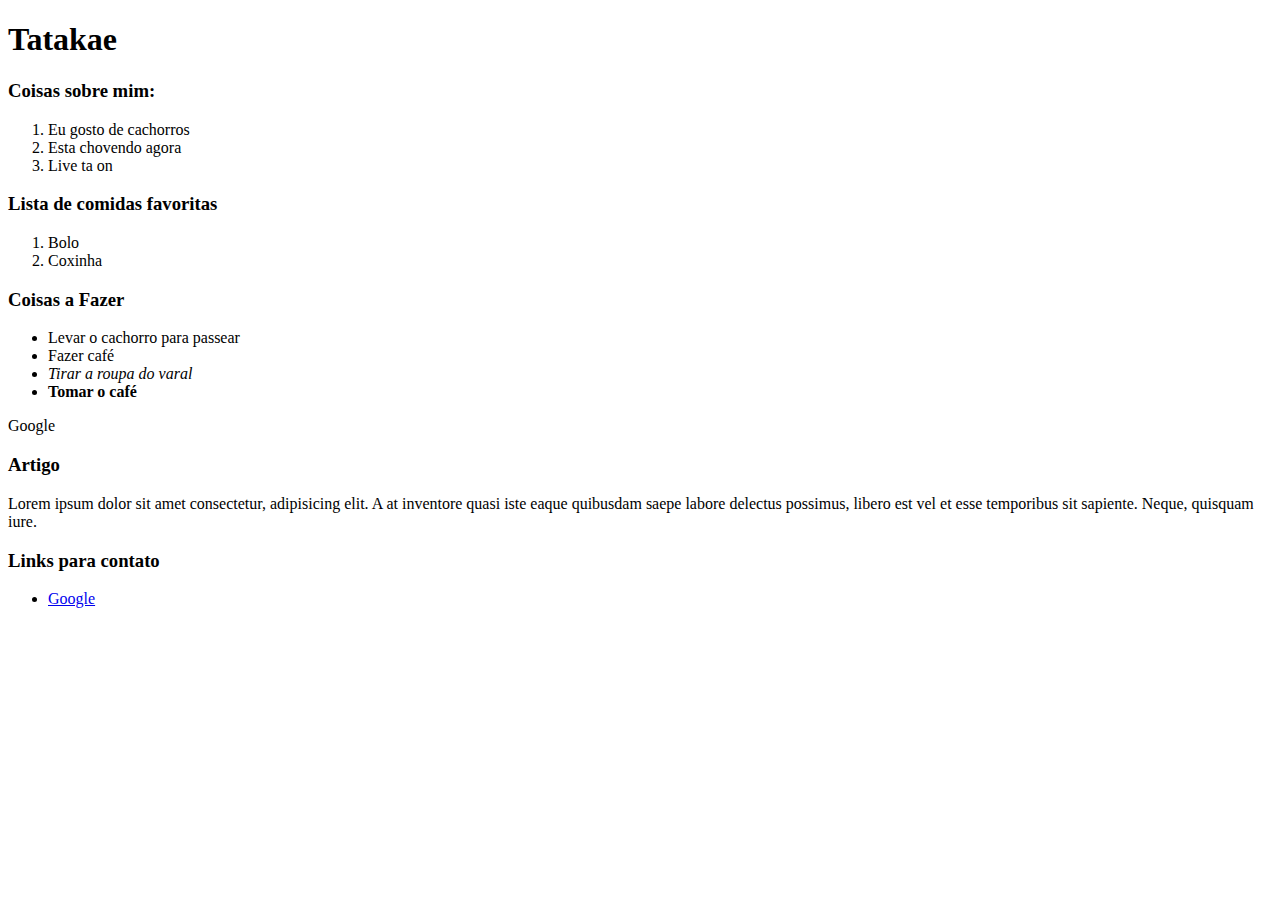
==== aula_html.html @ 6fdf46e1 "feat: html basico" ====
<!DOCTYPE html>
<html lang="en">

<head>
    <meta charset="UTF-8" />
    <meta http-equiv="X-UA-Compatible" content="IE=edge" />
    <meta name="viewport" content="width=device-width, initial-scale=1.0" />
    <title>Teste</title>
</head>

<body>
    <header>
        <h1>Tatakae</h1>
    </header>

    <main>
        <section>
            <h3>Coisas sobre mim:</h3>
            <ol>
                <li>Eu gosto de cachorros</li>
                <li>Esta chovendo agora</li>
                <li>Live ta on</li>
            </ol>
        </section>

        <section>
            <h3>Lista de comidas favoritas</h3>
            <ol>
                <li>Bolo</li>
                <li>Coxinha</li>
            </ol>
        </section>
        <section>
            <h3>Coisas a Fazer</h3>
            <ul>
                <li>Levar o cachorro para passear</li>
                <li>Fazer café</li>
                <li><em>Tirar a roupa do varal</em></li>
                <li><strong>Tomar o café</strong></li>
            </ul>

            Google</a>
        </section>
    </main>
    <article>
        <h3>Artigo</h3>
        <p>Lorem ipsum dolor sit amet consectetur, adipisicing elit. A at inventore quasi iste eaque quibusdam saepe labore delectus possimus, libero est vel et esse temporibus sit sapiente. Neque, quisquam iure.</p>
    </article>
    <footer>
        <h3>Links para contato</h3>
        <ul>
            <li>
                <a href="https://www.google.com/webhp?hl=en&sa=X&ved=0ahUKEwiqsMawmOn1AhUhGbkGHQnGCzMQPAgI" target="_blank"> Google</a>
            </li>
        </ul>
    </footer>
</body>

</html>
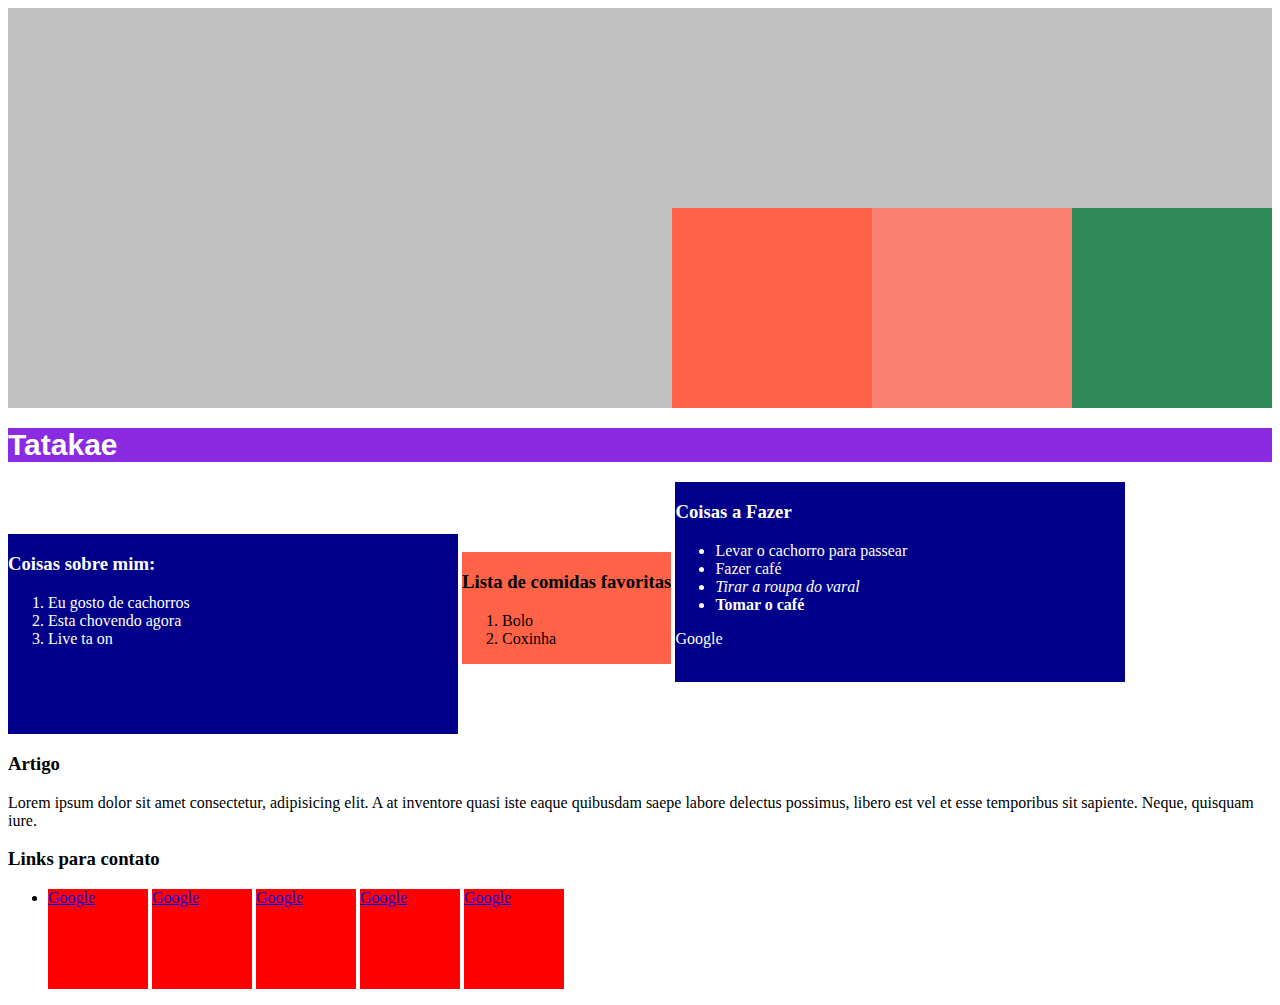
==== commit 0a647be9: "adicionando aula css" ====
--- a/aula_html.html
+++ b/aula_html.html
@@ -6,15 +6,24 @@
     <meta http-equiv="X-UA-Compatible" content="IE=edge" />
     <meta name="viewport" content="width=device-width, initial-scale=1.0" />
     <title>Teste</title>
+
+    <link rel="stylesheet" type="text/css" href="aula_css.css">
 </head>
 
 <body>
+
+    <div class="exemploFlexbox">
+        <div class="exemplo1"></div>
+        <div class="exemplo2"></div>
+        <div class="exemplo3"></div>
+    </div>
+
     <header>
         <h1>Tatakae</h1>
     </header>
 
     <main>
-        <section>
+        <section class="secaoSobreMim">
             <h3>Coisas sobre mim:</h3>
             <ol>
                 <li>Eu gosto de cachorros</li>
@@ -23,14 +32,14 @@
             </ol>
         </section>
 
-        <section>
+        <section id="secaoListaComidas">
             <h3>Lista de comidas favoritas</h3>
             <ol>
                 <li>Bolo</li>
                 <li>Coxinha</li>
             </ol>
         </section>
-        <section>
+        <section class="secaoSobreMim">
             <h3>Coisas a Fazer</h3>
             <ul>
                 <li>Levar o cachorro para passear</li>
@@ -51,6 +60,10 @@
         <ul>
             <li>
                 <a href="https://www.google.com/webhp?hl=en&sa=X&ved=0ahUKEwiqsMawmOn1AhUhGbkGHQnGCzMQPAgI" target="_blank"> Google</a>
+                <a href="https://www.google.com/webhp?hl=en&sa=X&ved=0ahUKEwiqsMawmOn1AhUhGbkGHQnGCzMQPAgI" target="_blank"> Google</a>
+                <a href="https://www.google.com/webhp?hl=en&sa=X&ved=0ahUKEwiqsMawmOn1AhUhGbkGHQnGCzMQPAgI" target="_blank"> Google</a>
+                <a href="https://www.google.com/webhp?hl=en&sa=X&ved=0ahUKEwiqsMawmOn1AhUhGbkGHQnGCzMQPAgI" target="_blank"> Google</a>
+                <a href="https://www.google.com/webhp?hl=en&sa=X&ved=0ahUKEwiqsMawmOn1AhUhGbkGHQnGCzMQPAgI" target="_blank"> Google</a>
             </li>
         </ul>
     </footer>
--- a/aula_css.css
+++ b/aula_css.css
@@ -0,0 +1,92 @@
+/* CSS => Cascading StyleSheet(Folha de estilo em cascata) */
+
+/* Anatomia de uma regra CSS
+
+seletor {
+    propriedade: valor da propriedade; => declaração CSS
+    cor de fundo: vermelho; => declaração CSS
+} => regra CSS
+
+*/
+
+/*
+tipos de seletores
+
+1. Seletor por nome de tag/nome de elemento
+*/
+
+header {
+    background-color: blueviolet;
+}
+
+h1 {
+    color: white;
+}
+
+/* Seletor por classe */
+
+section {
+    background-color: cadetblue;
+}
+
+.secaoSobreMim {
+    background-color: darkblue;
+    color: white;
+}
+
+/* Seletor por ID */
+
+#secaoListaComidas {
+    background-color: tomato;
+}
+
+/* font: font-size => tamanho da fonte */
+/* font: font-family => familia da fonte */
+
+h1 {
+    font-size: 30px;
+    font-family: Arial;
+}
+
+/* Dimensionamento => largura e altura */
+
+.secaoSobreMim {
+    width: 450px;
+    height: 200px;
+}
+
+/* Posicionamento */
+
+a {
+    background-color: red;
+    width: 100px;
+    height: 100px;
+    display: inline-block;
+}
+
+section {
+    display: inline-block;
+}
+
+/* Flexbox */
+.exemploFlexbox{
+    display: flex;
+    height: 400px;
+    background-color: silver;
+    justify-content: flex-end;
+    align-items: flex-end;
+}
+.exemploFlexbox div{
+    width: 200px;
+    height: 200px;
+}
+
+.exemplo1{
+    background-color: tomato;
+}
+.exemplo2{
+    background-color: salmon;
+}
+.exemplo3{
+    background-color: seagreen;
+}
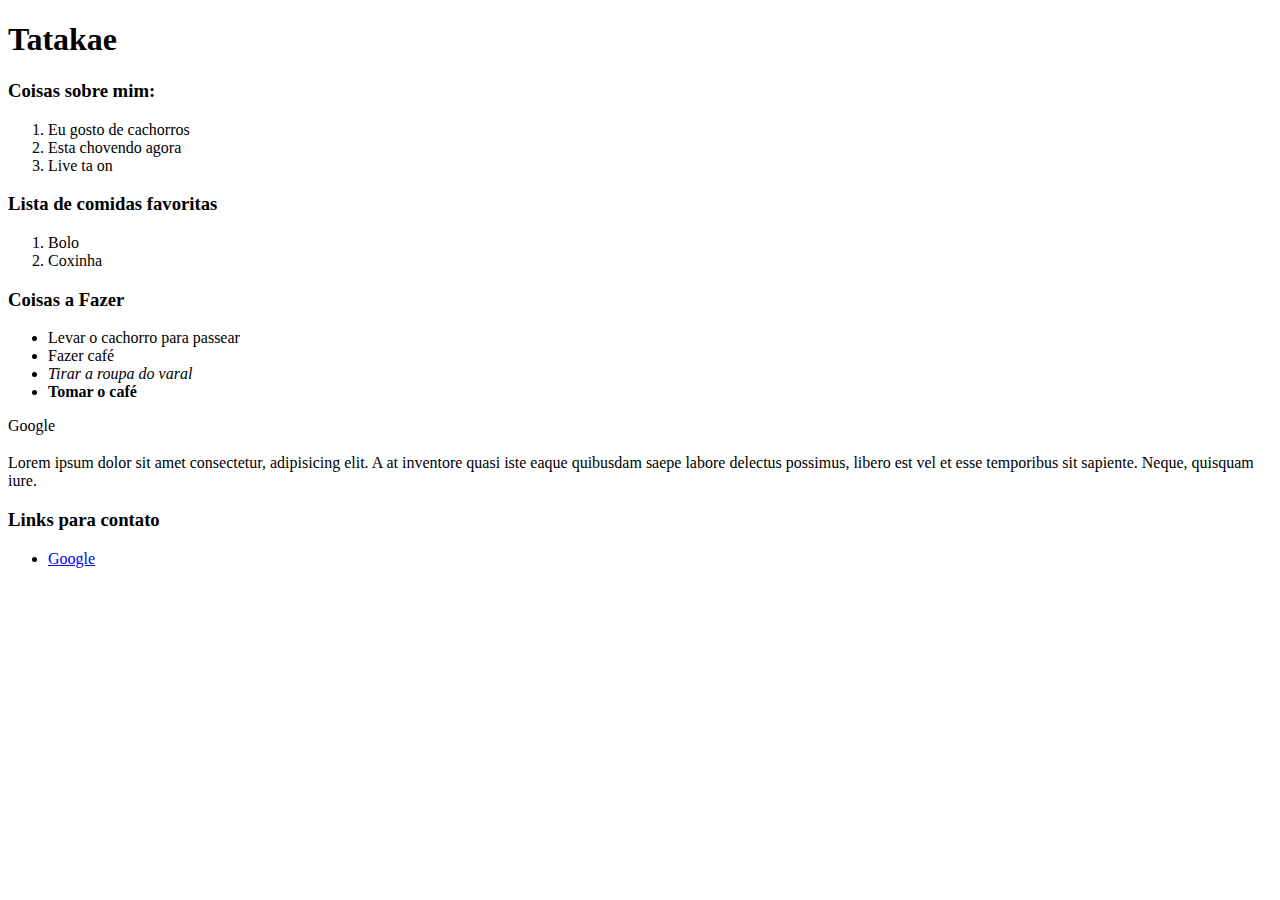
==== commit 7081b08c: "feat: add link" ====
--- a/aula_html.html
+++ b/aula_html.html
@@ -6,24 +6,15 @@
     <meta http-equiv="X-UA-Compatible" content="IE=edge" />
     <meta name="viewport" content="width=device-width, initial-scale=1.0" />
     <title>Teste</title>
-
-    <link rel="stylesheet" type="text/css" href="aula_css.css">
 </head>
 
 <body>
-
-    <div class="exemploFlexbox">
-        <div class="exemplo1"></div>
-        <div class="exemplo2"></div>
-        <div class="exemplo3"></div>
-    </div>
-
     <header>
         <h1>Tatakae</h1>
     </header>
 
     <main>
-        <section class="secaoSobreMim">
+        <section>
             <h3>Coisas sobre mim:</h3>
             <ol>
                 <li>Eu gosto de cachorros</li>
@@ -32,14 +23,14 @@
             </ol>
         </section>
 
-        <section id="secaoListaComidas">
+        <section>
             <h3>Lista de comidas favoritas</h3>
             <ol>
                 <li>Bolo</li>
                 <li>Coxinha</li>
             </ol>
         </section>
-        <section class="secaoSobreMim">
+        <section>
             <h3>Coisas a Fazer</h3>
             <ul>
                 <li>Levar o cachorro para passear</li>
@@ -52,7 +43,7 @@
         </section>
     </main>
     <article>
-        <h3>Artigo</h3>
+        <h3></h3>
         <p>Lorem ipsum dolor sit amet consectetur, adipisicing elit. A at inventore quasi iste eaque quibusdam saepe labore delectus possimus, libero est vel et esse temporibus sit sapiente. Neque, quisquam iure.</p>
     </article>
     <footer>
@@ -60,10 +51,6 @@
         <ul>
             <li>
                 <a href="https://www.google.com/webhp?hl=en&sa=X&ved=0ahUKEwiqsMawmOn1AhUhGbkGHQnGCzMQPAgI" target="_blank"> Google</a>
-                <a href="https://www.google.com/webhp?hl=en&sa=X&ved=0ahUKEwiqsMawmOn1AhUhGbkGHQnGCzMQPAgI" target="_blank"> Google</a>
-                <a href="https://www.google.com/webhp?hl=en&sa=X&ved=0ahUKEwiqsMawmOn1AhUhGbkGHQnGCzMQPAgI" target="_blank"> Google</a>
-                <a href="https://www.google.com/webhp?hl=en&sa=X&ved=0ahUKEwiqsMawmOn1AhUhGbkGHQnGCzMQPAgI" target="_blank"> Google</a>
-                <a href="https://www.google.com/webhp?hl=en&sa=X&ved=0ahUKEwiqsMawmOn1AhUhGbkGHQnGCzMQPAgI" target="_blank"> Google</a>
             </li>
         </ul>
     </footer>
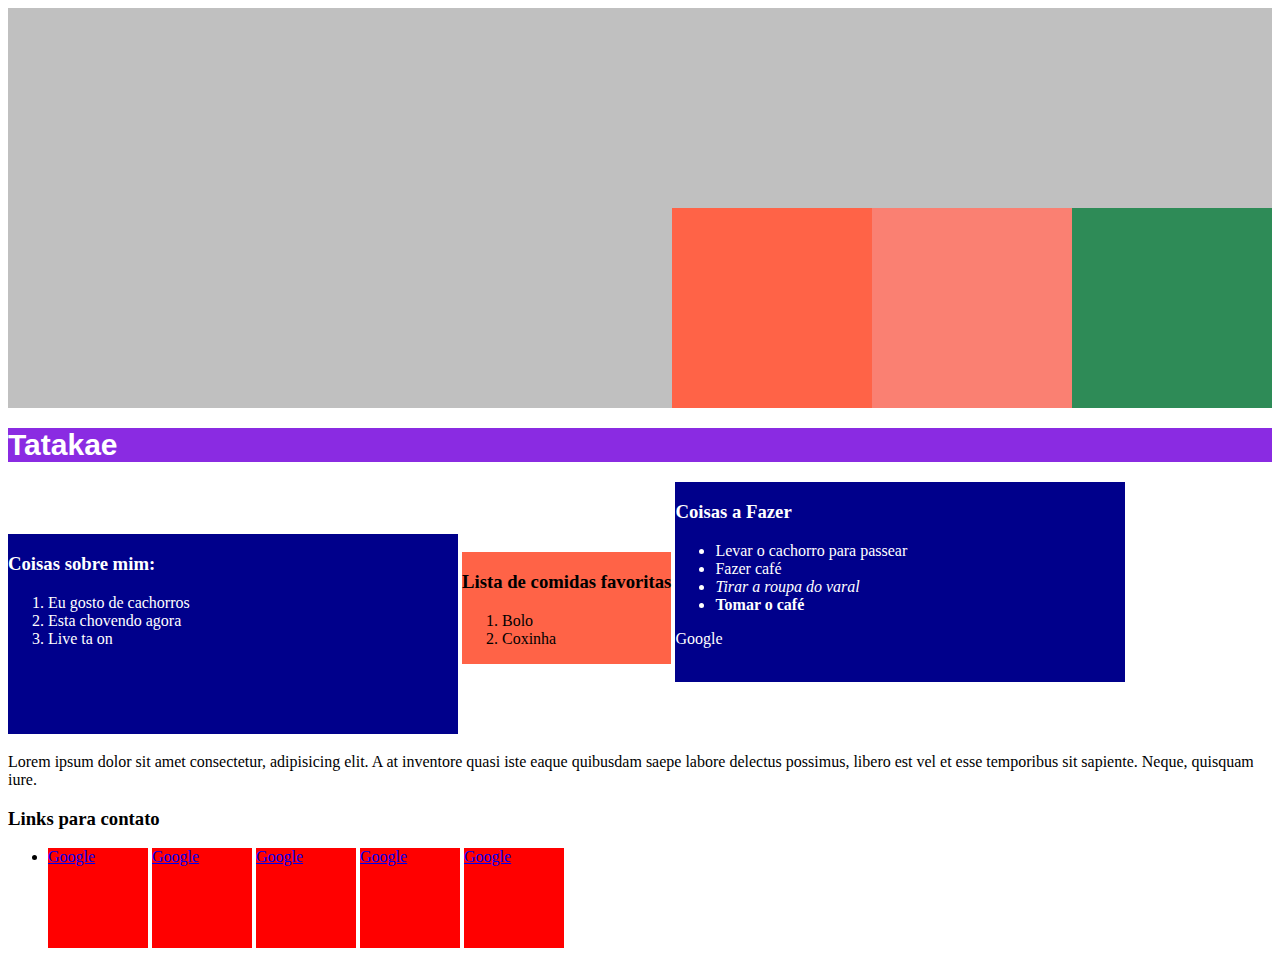
==== commit 358c51fc: "Merge branch 'main' of https://github.com/Kenzie-Academy-Brasil/lista-contatos-kenzie into main" ====
--- a/aula_html.html
+++ b/aula_html.html
@@ -6,15 +6,24 @@
     <meta http-equiv="X-UA-Compatible" content="IE=edge" />
     <meta name="viewport" content="width=device-width, initial-scale=1.0" />
     <title>Teste</title>
+
+    <link rel="stylesheet" type="text/css" href="aula_css.css">
 </head>
 
 <body>
+
+    <div class="exemploFlexbox">
+        <div class="exemplo1"></div>
+        <div class="exemplo2"></div>
+        <div class="exemplo3"></div>
+    </div>
+
     <header>
         <h1>Tatakae</h1>
     </header>
 
     <main>
-        <section>
+        <section class="secaoSobreMim">
             <h3>Coisas sobre mim:</h3>
             <ol>
                 <li>Eu gosto de cachorros</li>
@@ -23,14 +32,14 @@
             </ol>
         </section>
 
-        <section>
+        <section id="secaoListaComidas">
             <h3>Lista de comidas favoritas</h3>
             <ol>
                 <li>Bolo</li>
                 <li>Coxinha</li>
             </ol>
         </section>
-        <section>
+        <section class="secaoSobreMim">
             <h3>Coisas a Fazer</h3>
             <ul>
                 <li>Levar o cachorro para passear</li>
@@ -51,6 +60,10 @@
         <ul>
             <li>
                 <a href="https://www.google.com/webhp?hl=en&sa=X&ved=0ahUKEwiqsMawmOn1AhUhGbkGHQnGCzMQPAgI" target="_blank"> Google</a>
+                <a href="https://www.google.com/webhp?hl=en&sa=X&ved=0ahUKEwiqsMawmOn1AhUhGbkGHQnGCzMQPAgI" target="_blank"> Google</a>
+                <a href="https://www.google.com/webhp?hl=en&sa=X&ved=0ahUKEwiqsMawmOn1AhUhGbkGHQnGCzMQPAgI" target="_blank"> Google</a>
+                <a href="https://www.google.com/webhp?hl=en&sa=X&ved=0ahUKEwiqsMawmOn1AhUhGbkGHQnGCzMQPAgI" target="_blank"> Google</a>
+                <a href="https://www.google.com/webhp?hl=en&sa=X&ved=0ahUKEwiqsMawmOn1AhUhGbkGHQnGCzMQPAgI" target="_blank"> Google</a>
             </li>
         </ul>
     </footer>
--- a/aula_css.css
+++ b/aula_css.css
@@ -0,0 +1,92 @@
+/* CSS => Cascading StyleSheet(Folha de estilo em cascata) */
+
+/* Anatomia de uma regra CSS
+
+seletor {
+    propriedade: valor da propriedade; => declaração CSS
+    cor de fundo: vermelho; => declaração CSS
+} => regra CSS
+
+*/
+
+/*
+tipos de seletores
+
+1. Seletor por nome de tag/nome de elemento
+*/
+
+header {
+    background-color: blueviolet;
+}
+
+h1 {
+    color: white;
+}
+
+/* Seletor por classe */
+
+section {
+    background-color: cadetblue;
+}
+
+.secaoSobreMim {
+    background-color: darkblue;
+    color: white;
+}
+
+/* Seletor por ID */
+
+#secaoListaComidas {
+    background-color: tomato;
+}
+
+/* font: font-size => tamanho da fonte */
+/* font: font-family => familia da fonte */
+
+h1 {
+    font-size: 30px;
+    font-family: Arial;
+}
+
+/* Dimensionamento => largura e altura */
+
+.secaoSobreMim {
+    width: 450px;
+    height: 200px;
+}
+
+/* Posicionamento */
+
+a {
+    background-color: red;
+    width: 100px;
+    height: 100px;
+    display: inline-block;
+}
+
+section {
+    display: inline-block;
+}
+
+/* Flexbox */
+.exemploFlexbox{
+    display: flex;
+    height: 400px;
+    background-color: silver;
+    justify-content: flex-end;
+    align-items: flex-end;
+}
+.exemploFlexbox div{
+    width: 200px;
+    height: 200px;
+}
+
+.exemplo1{
+    background-color: tomato;
+}
+.exemplo2{
+    background-color: salmon;
+}
+.exemplo3{
+    background-color: seagreen;
+}
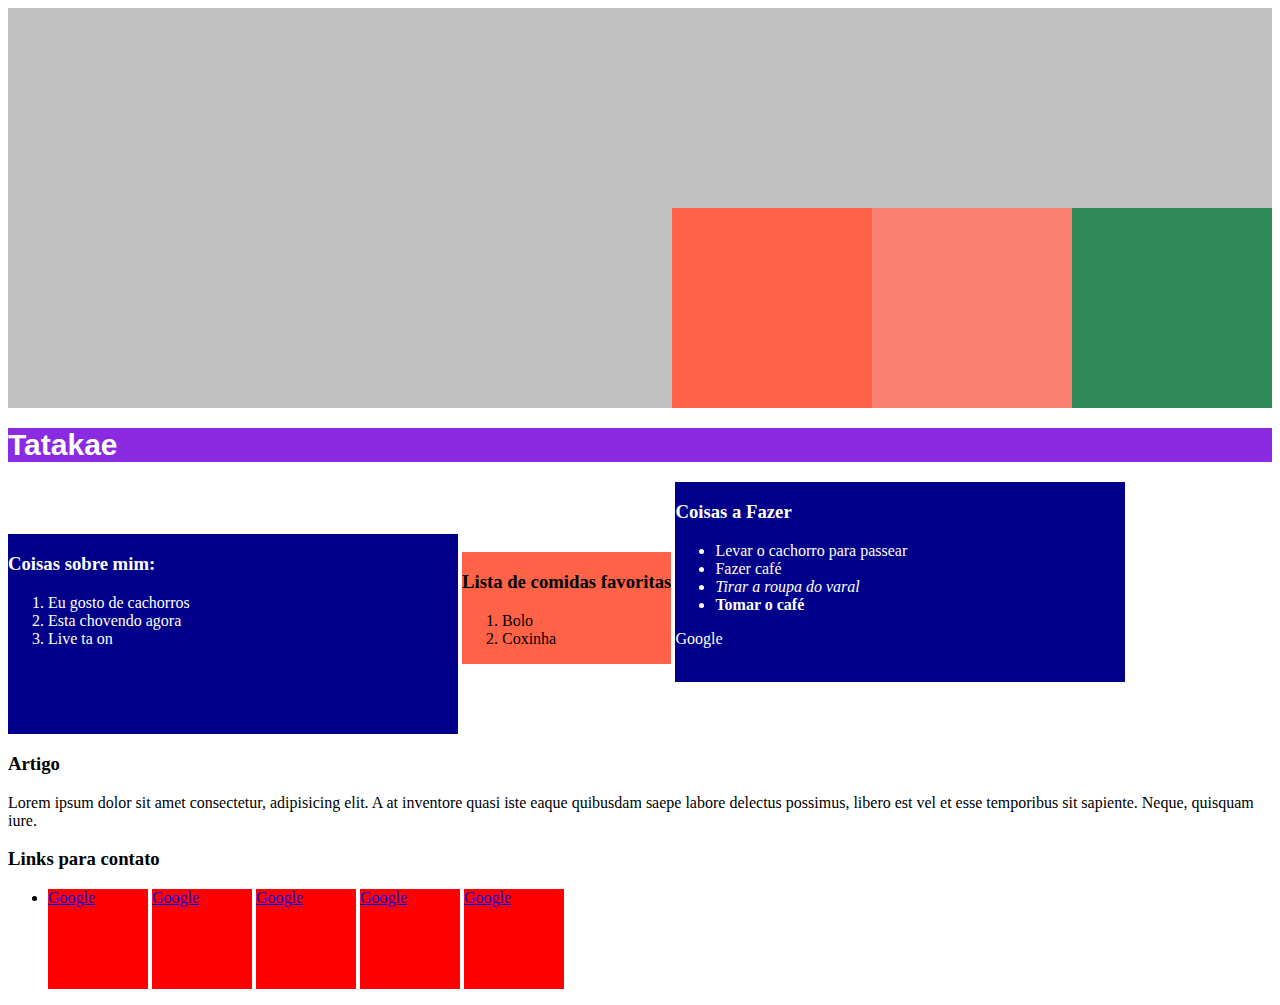
==== commit 39e93646: "primeira parte aula js" ====
--- a/aula_html.html
+++ b/aula_html.html
@@ -52,7 +52,7 @@
         </section>
     </main>
     <article>
-        <h3></h3>
+        <h3>Artigo</h3>
         <p>Lorem ipsum dolor sit amet consectetur, adipisicing elit. A at inventore quasi iste eaque quibusdam saepe labore delectus possimus, libero est vel et esse temporibus sit sapiente. Neque, quisquam iure.</p>
     </article>
     <footer>
@@ -67,6 +67,8 @@
             </li>
         </ul>
     </footer>
+
+    <script src="./aula_javascript.js"></script>
 </body>
 
 </html>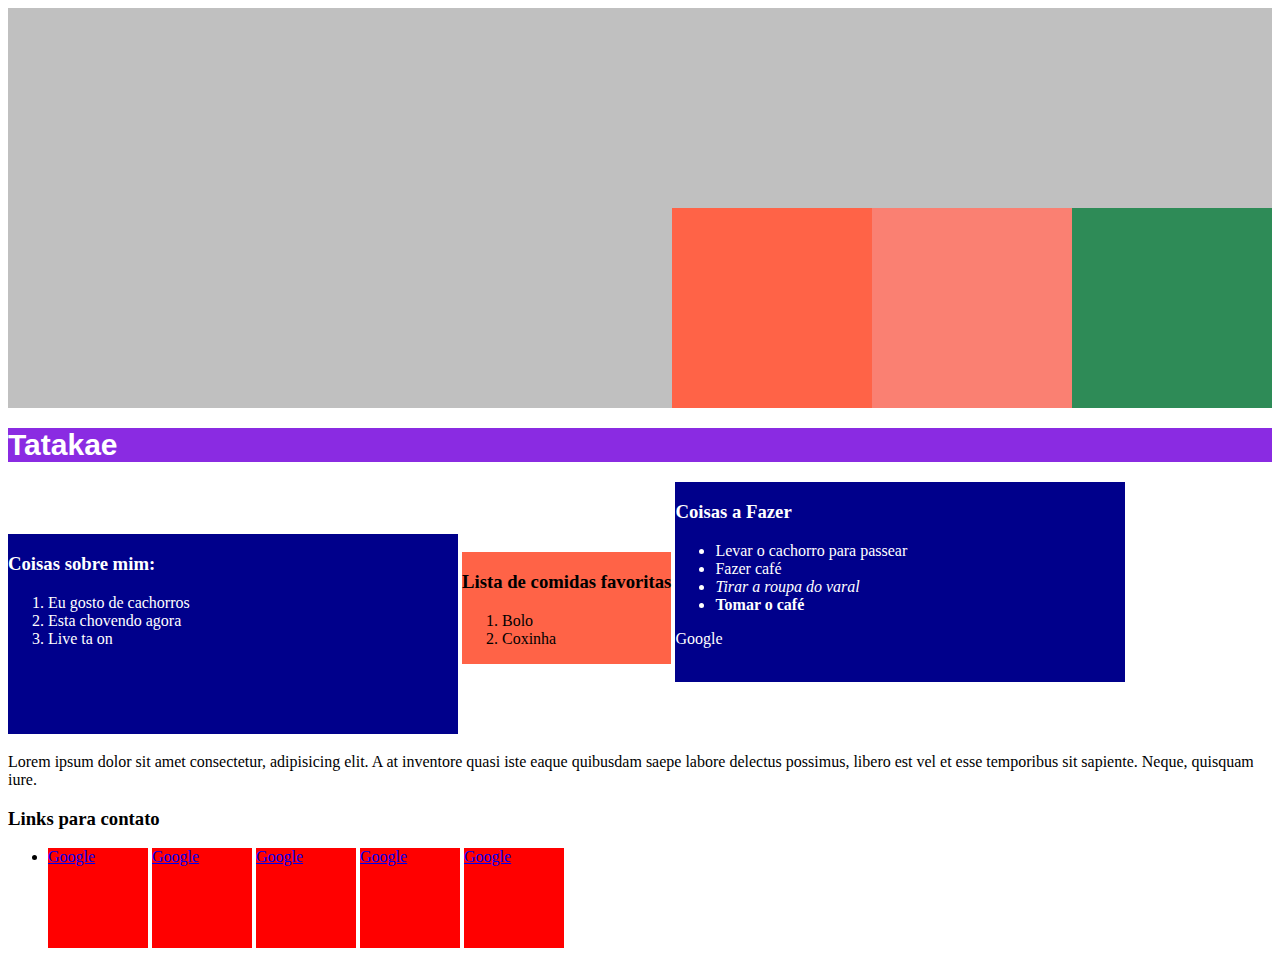
==== commit b4d82f48: "Merge branch 'main' of https://github.com/Kenzie-Academy-Brasil/lista-contatos-kenzie into main" ====
--- a/aula_html.html
+++ b/aula_html.html
@@ -52,7 +52,7 @@
         </section>
     </main>
     <article>
-        <h3>Artigo</h3>
+        <h3></h3>
         <p>Lorem ipsum dolor sit amet consectetur, adipisicing elit. A at inventore quasi iste eaque quibusdam saepe labore delectus possimus, libero est vel et esse temporibus sit sapiente. Neque, quisquam iure.</p>
     </article>
     <footer>
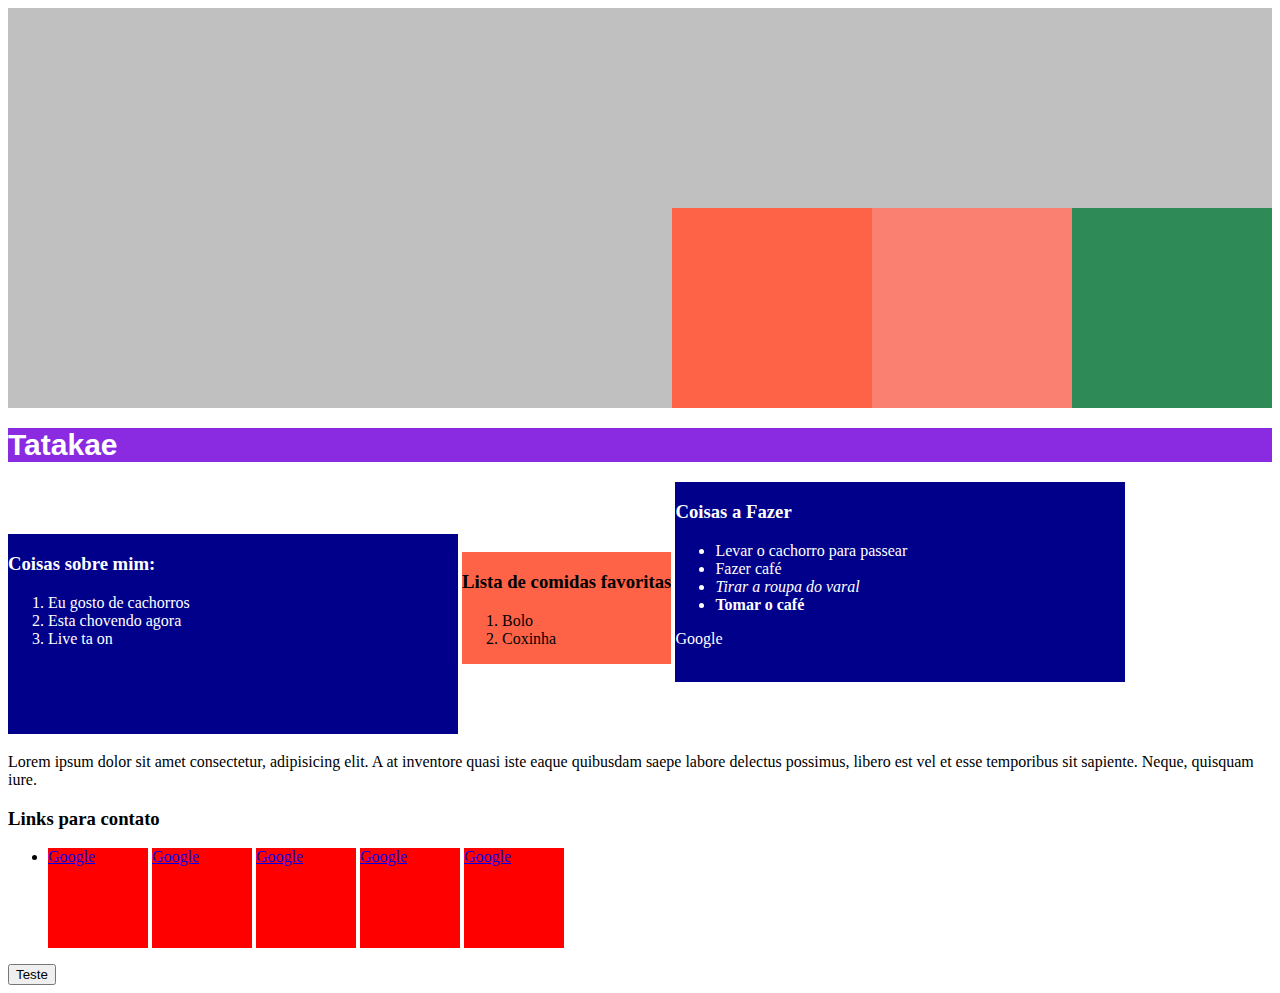
==== commit 1f767723: "feat: aula js" ====
--- a/aula_html.html
+++ b/aula_html.html
@@ -67,6 +67,7 @@
             </li>
         </ul>
     </footer>
+    <button id="btn">Teste</button>
 
     <script src="./aula_javascript.js"></script>
 </body>
